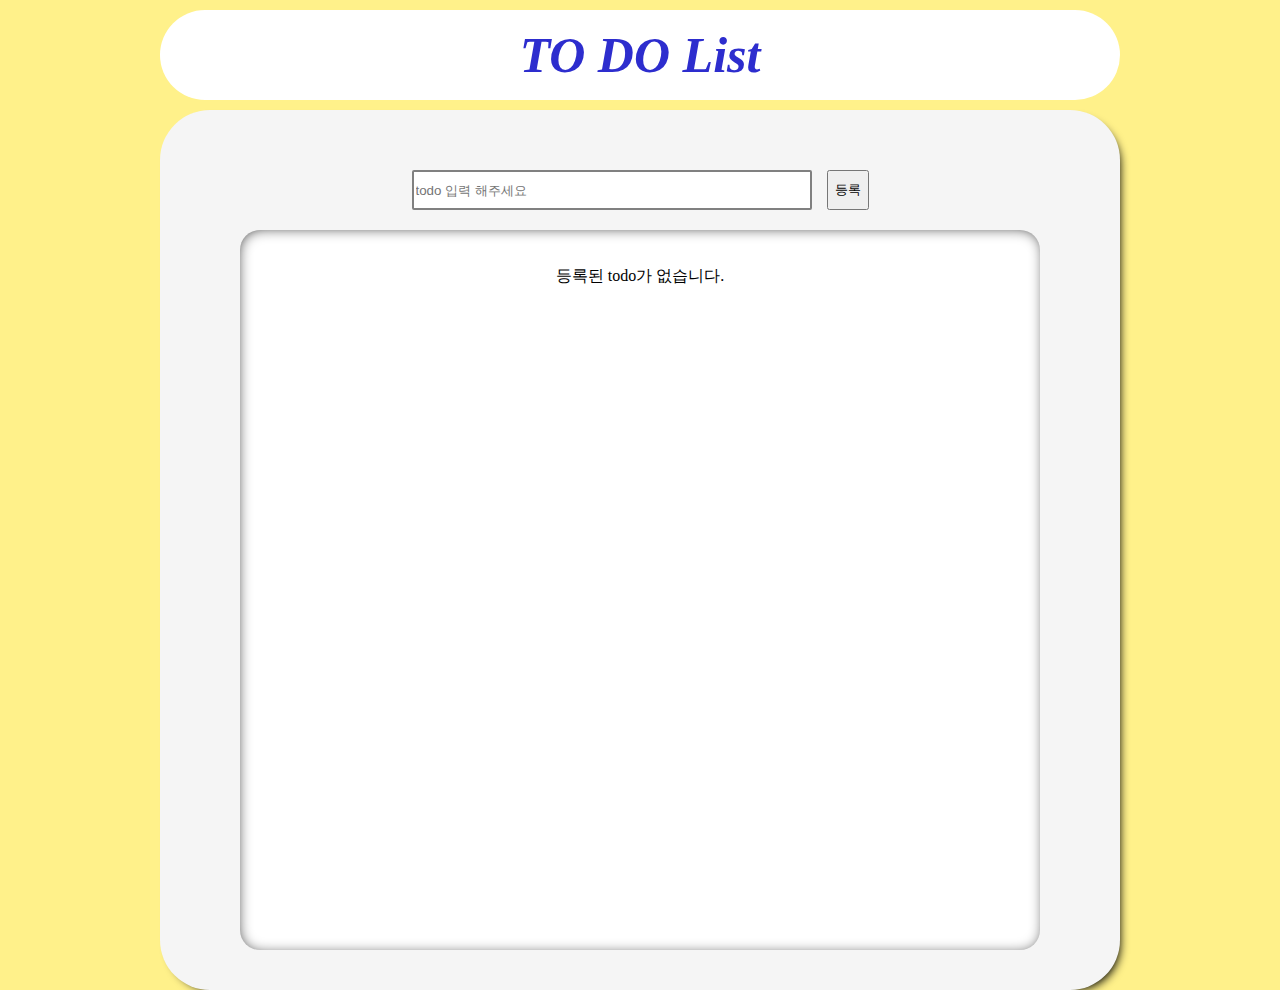
==== Week4/main.html @ 1be89cec "todoList" ====
<!DOCTYPE html>
<html lang="en">
<head>
    <meta charset="UTF-8">
    <meta name="viewport" content="width=device-width, initial-scale=1.0">
    <link rel="stylesheet" href="./main.css">
    <title>Document</title>
</head>
<body>
    <div class="total-main">
        <header>
            <div class="title">
                <h1>TO DO List</h1>
            </div>
        </header>
        <main>
            <section class="list">
                <div class="addList">
                    <input type="text" id="todo" placeholder="todo 입력 해주세요">
                    <button class="add"> 등록</button>
                </div>
                <!-- 개별 알림 태그 -->
                <div id="todo-container" class="todoList">
                    <p id="todo-alarm">등록된 todo가 없습니다.</p> 
                </div> <!-- 리스트를 감쌀 div -->
            </section>
        </main>
    </div>
    <script src="./main.js"></script>
</body>
</html>
---- Week4/main.css ----
*,
*::before,
*::after {
    box-sizing: border-box;
}
body{
    margin: 0;
    padding: 0;
    width: 100vw;
    height: 100vh;
    background-color: rgb(255, 241, 138);
    font-family: "Last Ninja", Impact, fantasy;
}
header{
    width: 100%;
    height: 100px;
    display: flex;
    justify-content: center;
}
.title{
    width: 60em;
    height: auto;
    border-radius: 50px;
    background-color: white;
    margin-top: 10px;
    display: flex;
    justify-content: center;
    align-items: center;
}
.title > h1{
    color:rgb(45, 45, 206);
    font-size: 50px;
    font-style: italic;
}
main{
    width: 100%;
    height: 50em;
    display: flex;
    justify-content: center;

}
section{
    background-color: whitesmoke;
    width: 60em;
    min-height: 55em;
    margin-top: 10px;
    border-radius: 50px;
    box-shadow: 5px 5px 10px -5px;
}
.list{
    display: flex;
    flex-direction: column;
    justify-content: center;
    align-items: center;
}
.addList{
    width: 100%;
    height: 80px;
    /* background-color: aqua; */
    display: flex;
    justify-content: center;
    align-items: center;
}
.addList > input{
    width: 400px;
    height: 40px;
    margin-right: 15px;
    border:gray 2px solid;
    border-radius: 2px;
}
button{
    height: 40px;
    cursor: pointer;
}
.todoList {
    width: 60em;
    max-width: 50em;
    min-height: 45em;
    background-color: white;
    border-radius: 20px;
    padding: 20px;
    box-shadow: inset 1px 1px 15px -5px;
    display: flex;
    flex-direction: column;
    justify-content: flex-start;
    align-items: center;
    gap: 10px;
    overflow-y: scroll;
}
.todoList >div{
    width: 45em;
    padding: 10px;
    background-color: rgb(143, 238, 0);
    border-radius: 5px;
    color: black;
    display: flex;
    justify-content: space-between;
    align-items: center;
}
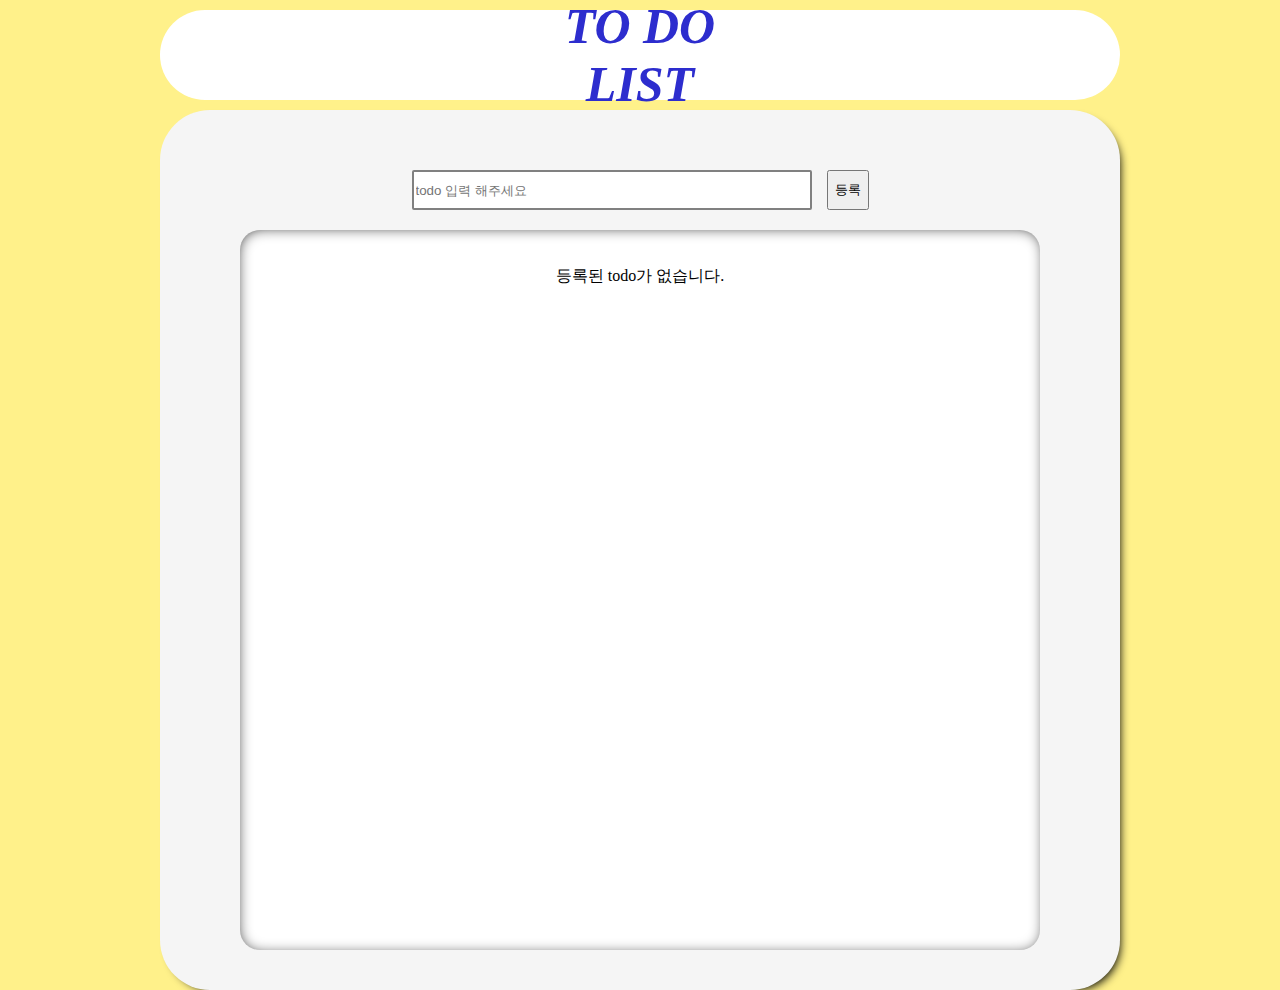
==== commit 1d4eb06d: "added a new feature" ====
--- a/Week4/main.html
+++ b/Week4/main.html
@@ -10,7 +10,7 @@
     <div class="total-main">
         <header>
             <div class="title">
-                <h1>TO DO List</h1>
+                <h1>TO DO LIST</h1>
             </div>
         </header>
         <main>
@@ -19,10 +19,12 @@
                     <input type="text" id="todo" placeholder="todo 입력 해주세요">
                     <button class="add"> 등록</button>
                 </div>
-                <!-- 개별 알림 태그 -->
+                <!-- 리스트를 감쌀 div -->
                 <div id="todo-container" class="todoList">
+                    <!-- 개별 알림 태그 -->
                     <p id="todo-alarm">등록된 todo가 없습니다.</p> 
-                </div> <!-- 리스트를 감쌀 div -->
+                </div> 
+                    
             </section>
         </main>
     </div>
--- a/Week4/main.css
+++ b/Week4/main.css
@@ -31,6 +31,20 @@
     color:rgb(45, 45, 206);
     font-size: 50px;
     font-style: italic;
+    animation: titleColor  1s linear infinite;
+    width: 250px;
+    text-align: center;
+    border-radius: 50px;
+    justify-content: center;
+}
+@keyframes titleColor{
+    0%{
+        background-color: aliceblue;
+    }
+    100%{
+        background-color: blue;
+        color: white;
+    }
 }
 main{
     width: 100%;
@@ -72,6 +86,7 @@
     height: 40px;
     cursor: pointer;
 }
+
 .todoList {
     width: 60em;
     max-width: 50em;
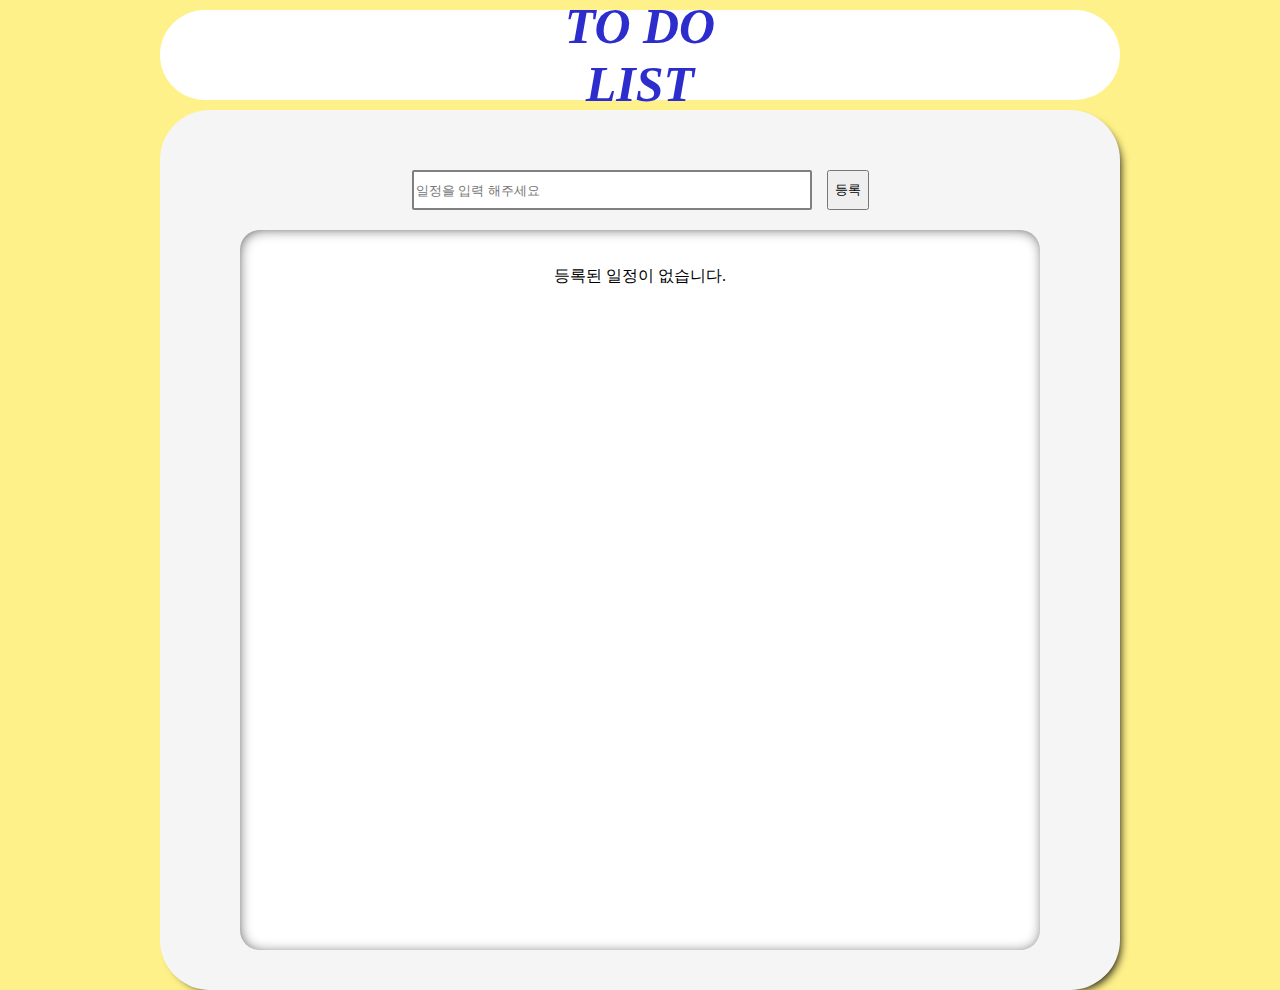
==== commit ee5307a9: "fix the whole thing" ====
--- a/Week4/main.html
+++ b/Week4/main.html
@@ -16,13 +16,13 @@
         <main>
             <section class="list">
                 <div class="addList">
-                    <input type="text" id="todo" placeholder="todo 입력 해주세요">
+                    <input type="text" id="todo" placeholder="일정을 입력 해주세요">
                     <button class="add"> 등록</button>
                 </div>
                 <!-- 리스트를 감쌀 div -->
                 <div id="todo-container" class="todoList">
                     <!-- 개별 알림 태그 -->
-                    <p id="todo-alarm">등록된 todo가 없습니다.</p> 
+                    <p id="todo-alarm">등록된 일정이 없습니다.</p> 
                 </div> 
                     
             </section>
